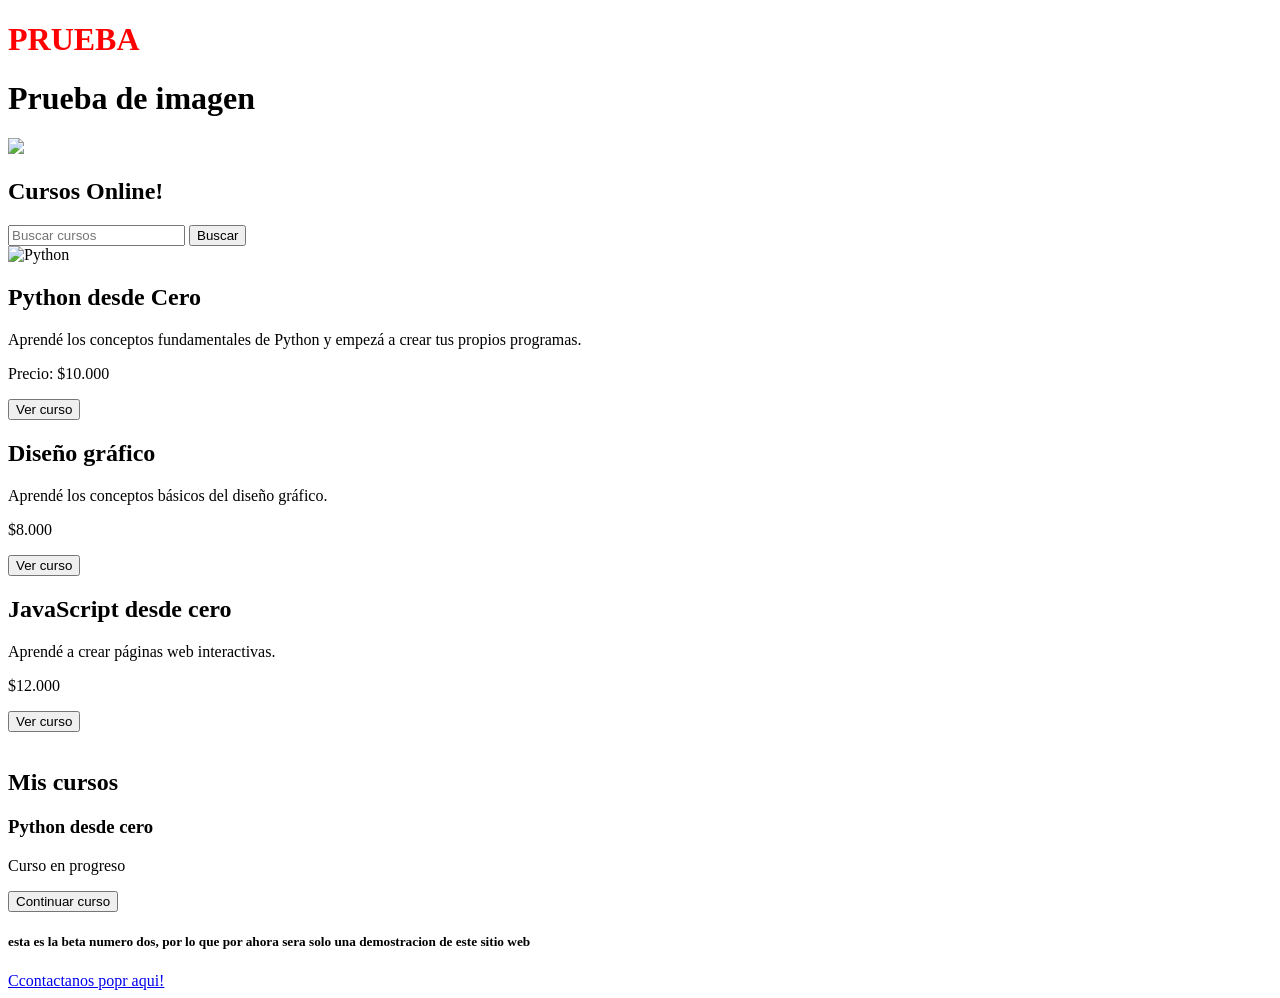
==== index.html @ 8340263d "Add files via upload intentando hacer que esto minimo cumpla los puntos, mucho no funciona" ====
<!DOCTYPE html>
<html lang="es">
<head>
    <meta charset="UTF-8">
    <meta name="viewport" content="width=device-width, initial-scale=1.0">
    <title>Cursos Online</title>

    <link rel="stylesheet" href="../estetica/css/style.css">
</head>
<body>
    <h1 style="color: red;">PRUEBA</h1>
    <h1>Prueba de imagen</h1>

<img src="../estetica/imagenes/python.jpg" width="300">
    <nav>
        <h1>Cursos Online!</h1>
        <input type="text" placeholder="Buscar cursos">
        <button>Buscar</button>
    </nav>

    <section class="curso python">
        <img src="../estetica/imagenes/mis cursos.jpg" alt="Python">
        <h2>Python desde Cero</h2>
        <p>
            Aprendé los conceptos fundamentales de Python
            y empezá a crear tus propios programas.
        </p>
        <p>Precio: $10.000</p>
        <a href="curso.html">
            <button>Ver curso</button>
        </a>
    </section>

    <section class="curso diseno">
        <h2>Diseño gráfico</h2>
        <p>
            Aprendé los conceptos básicos del diseño gráfico.
        </p>
        <p>$8.000</p>
        <a href="diseño.html">
            <button>Ver curso</button>
        </a>
    </section>

    <section class="curso javascript">
        <h2>JavaScript desde cero</h2>
        <p>
            Aprendé a crear páginas web interactivas.
        </p>
        <p>$12.000</p>
        <a href="javascript.html">
            <button>Ver curso</button>
        </a>
    </section>

    <section>
        <br>
        <h2>Mis cursos</h2>
        <div id="misCursos">
            <h3>Python desde cero</h3>
            <p>Curso en progreso</p>
            <a href="curso.html">
                <button>Continuar curso</button>
            </a>
        </div>

    </section>

    <script src="C:java.jpg"></script>
    <h5>esta es la beta numero dos, por lo que por ahora sera solo una demostracion de este sitio web</h5>
    <a href="contactos.html">Ccontactanos popr aqui!</a>
</body>

</html>
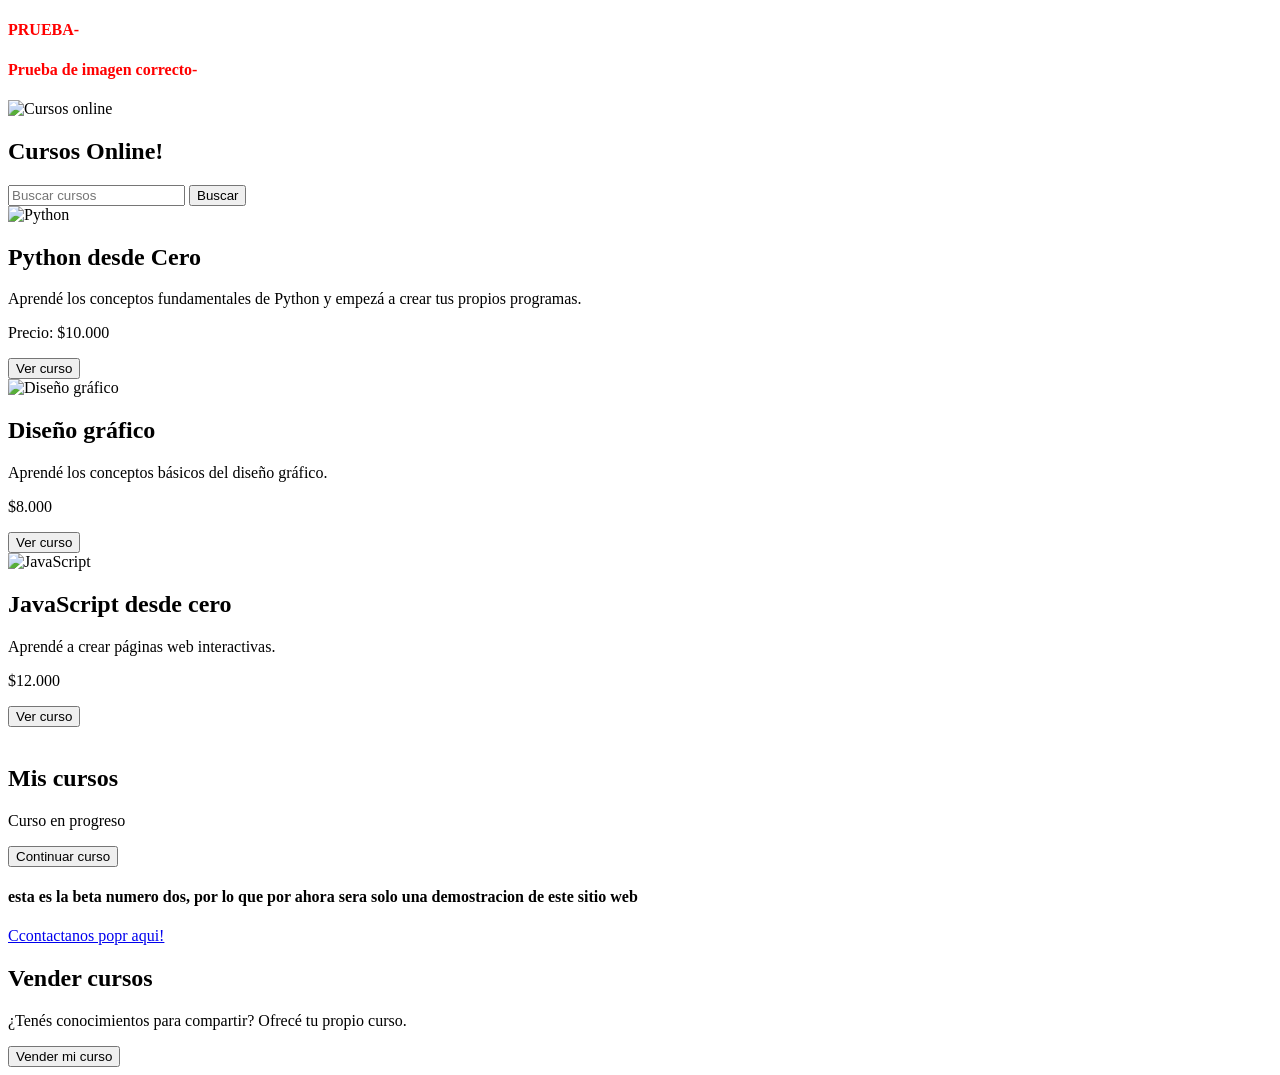
==== commit afcae4ed: "Add files via upload" ====
--- a/index.html
+++ b/index.html
@@ -6,12 +6,18 @@
     <title>Cursos Online</title>
 
     <link rel="stylesheet" href="../estetica/css/style.css">
+    <link rel="preconnect" href="https://fonts.googleapis.com">
+    <link rel="preconnect" href="https://fonts.gstatic.com" crossorigin>
+    <link href="https://fonts.googleapis.com/css2?family=Shantell+Sans:ital,wght@0,300..800;1,300..800&display=swap" rel="stylesheet">
 </head>
 <body>
-    <h1 style="color: red;">PRUEBA</h1>
-    <h1>Prueba de imagen</h1>
+    <h4 style="color: red;">PRUEBA-</h4>
+    <h4 style="color: red;">Prueba de imagen correcto-</h4>
 
-<img src="../estetica/imagenes/python.jpg" width="300">
+    <div class="banner">
+    <img src="../estetica/imagenes/cursosonline.jpg" width="200" height="100" alt="Cursos online">
+    </div>
+
     <nav>
         <h1>Cursos Online!</h1>
         <input type="text" placeholder="Buscar cursos">
@@ -19,19 +25,20 @@
     </nav>
 
     <section class="curso python">
-        <img src="../estetica/imagenes/mis cursos.jpg" alt="Python">
+        <img src="../estetica/imagenes/python.jpg" width="200" height="150" alt="Python">
         <h2>Python desde Cero</h2>
         <p>
             Aprendé los conceptos fundamentales de Python
             y empezá a crear tus propios programas.
         </p>
         <p>Precio: $10.000</p>
-        <a href="curso.html">
+        <a href="python.html">
             <button>Ver curso</button>
         </a>
     </section>
 
-    <section class="curso diseno">
+    <section class="curso diseño">
+        <img src="../estetica/imagenes/diseñografi.jpg" width="200" height="200" alt="Diseño gráfico">
         <h2>Diseño gráfico</h2>
         <p>
             Aprendé los conceptos básicos del diseño gráfico.
@@ -43,6 +50,7 @@
     </section>
 
     <section class="curso javascript">
+        <img src="../estetica/imagenes/java.jpg" width="200" height="200" alt="JavaScript">
         <h2>JavaScript desde cero</h2>
         <p>
             Aprendé a crear páginas web interactivas.
@@ -57,18 +65,25 @@
         <br>
         <h2>Mis cursos</h2>
         <div id="misCursos">
-            <h3>Python desde cero</h3>
             <p>Curso en progreso</p>
-            <a href="curso.html">
+            <a href="cursos.html">
                 <button>Continuar curso</button>
             </a>
         </div>
 
     </section>
 
-    <script src="C:java.jpg"></script>
-    <h5>esta es la beta numero dos, por lo que por ahora sera solo una demostracion de este sitio web</h5>
+    <script src="script.js"></script>
+    <h4>esta es la beta numero dos, por lo que por ahora sera solo una demostracion de este sitio web</h4>
     <a href="contactos.html">Ccontactanos popr aqui!</a>
+
+    <section class="vender-curso">
+    <h2>Vender cursos</h2>
+    <p>¿Tenés conocimientos para compartir? Ofrecé tu propio curso.</p>
+    <a href="vender.html" target="_blank">
+        <button>Vender mi curso</button>
+    </a>
+    </section>
 </body>
 
 </html>
